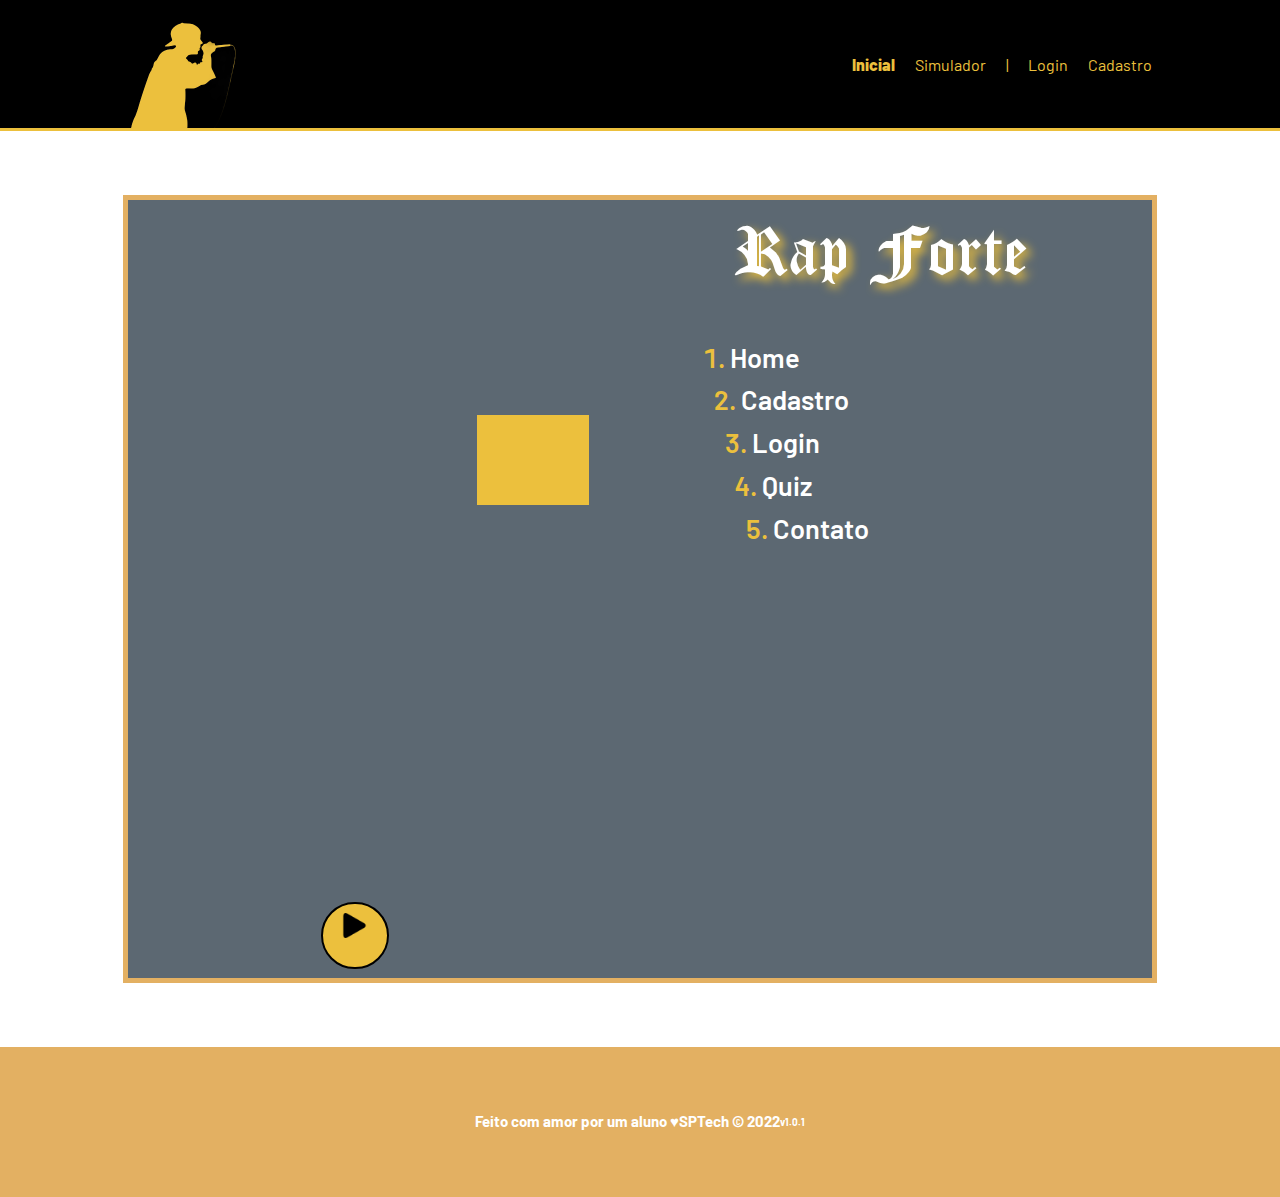
==== site-rap/site/public/index.html @ 40959659 "Tela home quase finalizada" ====
<!DOCTYPE html>
<html lang="en">

<head>
    <meta charset="UTF-8">
    <meta http-equiv="X-UA-Compatible" content="IE=edge">
    <meta name="viewport" content="width=device-width, initial-scale=1.0">
    <title>AcquaTec | Página Inicial</title>
    <script src="./js/funcoes.js"></script>
    <link rel="icon" href="./assets/icon/favicon.ico">
    <link rel="stylesheet" href="./css/style.css">
    <link rel="preconnect" href="https://fonts.googleapis.com">
    <link rel="preconnect" href="https://fonts.gstatic.com">
    <!-- <link
        href="https://fonts.googleapis.com/css2?family=Exo+2:ital,wght@0,100;0,200;0,300;0,400;0,500;0,600;0,700;0,800;0,900;1,100;1,200;1,300;1,400;1,500;1,600;1,700;1,800;1,900&display=swap"
        rel="stylesheet"> -->
</head>

<body>
    <div class="header">
        <div class="container">
            <img class="logo" src="assets/imgs-pi/logo-rap.png" alt="">
            <ul class="navbar">
                <li class="agora">Inicial</li>
                <li>
                    <a href="./simulador.html">Simulador</a>
                </li>
                <li>|</li>
                <li>
                    <a href="./login.html">Login</a>
                </li>
                <li>
                    <a href="./cadastro.html">Cadastro</a>
                </li>
            </ul>
        </div>
    </div>

    <div class="main">
        <div class="principal_main">
            <div>
                <div class="img_main">
                <!-- <div class="back" onclick="returnMusic()"></div> -->
                <div class="next" onclick="skipMusic()"></div>
                </div>
                <div class="player_sabota" onclick="musicPlay()">
                    <span id="spn_play" style="display:block;"><img src="assets/imgs-pi/botao-play-ponta-de-seta.png"
                    class="play"></span>
                    <span id="spn_pause" style="display:none;"><img src="assets/imgs-pi/botao-de-pausa.png"
                    class="pause" alt=""></span>
                </div>
            </div>
            <div class="box-links">
                <h2>Rap Forte</h2>
                <div class="box-list">
                    <ol class="list-links">
                        <li><a href="#">Home</a></li>
                        <li><a href="#">Cadastro</a></li>
                        <li><a href="#">Login</a></li>
                        <li><a href="#">Quiz</a></li>
                        <li><a href="#">Contato</a></li>
                    </ol>
                </div>
            </div>
        </div>
    </div>

    <!--footer inicio-->
    <div class="footer">
        <div class="container">
            <h4>Feito com amor por um aluno &hearts;SPTech &copy; 2022</h4>
            <h6>v1.0.1</h6>
        </div>
    </div>
    <!--footer fim-->
</body>

</html>

<script>
    var cont_musicas = 0
    var musicas = ['assets/musics/Sabotage - Um Bom Lugar (Clipe Oficial).mp3', 'assets/musics/1. Djonga - O Cara de Óculos pt. Bia Nogueira.mp3']
    var audio = new Audio(musicas[cont_musicas])
    var contadorPlays = 0
    function musicPlay() {
        if (contadorPlays % 2 == 0) {
            audio.play()
            spn_play.style.display = 'none'
            spn_pause.style.display = 'block'
        } else {
            audio.pause()
            spn_play.style.display = 'block'
            spn_pause.style.display = 'none'
        }
        contadorPlays++
    }

    function skipMusic() {
        cont_musicas++
        var img_musicas = ['.img_main','img_main2']
        document.querySelector(img_musicas[0]).classList.add(img_musicas[1])
    }

/*     function returnMusic(){
        document.querySelector(img_musicas[1]).classList.add(img_musicas[0])
    } */
</script>
---- site-rap/site/public/css/style.css ----
@import url('https://fonts.googleapis.com/css2?family=Barlow:ital,wght@0,100;0,200;0,300;0,400;0,500;0,600;0,700;0,800;0,900;1,100;1,200;1,300;1,400;1,500;1,600;1,700;1,800;1,900&display=swap');

@font-face {
  font-family: 'cloister';
  src: url('../assets/fonts/CloisterBlack.ttf');
  font-weight: normal;
  font-style: normal;
}

body {
  margin: 0;
  padding: 0;
  font-family: 'Barlow', "Segoe UI", Tahoma, Geneva, Verdana, sans-serif;
}

.container {
  width: 80%;
  margin: auto;
  display: flex;
}

.header {
  border-bottom: 3px solid #ECC03D;
  background-color: black;
}

.header .container {
  justify-content: space-between;
}

.header a {
  text-decoration: none;
  color: #ECC03D;
}

.agora {
  font-weight: 800;
}

.navbar {
  width: 300px;
  display: flex;
  align-items: center;
  justify-content: space-between;
  list-style: none;
  color: #ECC03D;
}


/* .titulo {
  color: #32b9cd;
  width: fit-content;
  font-weight: 500;
} */

.logo{
  width: 10vw;
}


/* BANNER */

.banner {
  height: fit-content;
  padding: 40px 0;
  color: white;
  background-image: url(".././assets/imgs/bg-jelly-fish-para_outras_pags.png");
  background-size: cover;
}

.banner .container {
  height: 400px;
  font-size: 36px;
  justify-content: center;
  align-items: center;
}

.tamanho-conteudo { 
  height: fit-content !important;
}

.banner p {
  width: 50%;
  margin: 0;
  padding: 0;
  width: 280px;
  font-size: 36px;
}

.banner .container span {
  font-weight: 800;
}

/* main */

.main{
  background-image: url('https://miro.medium.com/max/1400/1*839ZqvPD-lTBt_PQsc7x9g.jpeg');
  background-position: center;
  background-size: cover;
  background-repeat: no-repeat;
  padding: 5%;
}

.principal_main{
  background-color: #59656ffa;
  border: #e3b062 solid 5px;
  width: 80vw;
  margin: 0 auto;
  display: flex;
}

.img_main{
  width: 35vw;
  background-image: url("https://images.squarespace-cdn.com/content/v1/553fcf0ee4b0c0a025328f04/1477060853847-CR6EUKEF4APD3D3MEIHS/sabotage?format=1000w");
  background-position: center;
  background-size: cover;
  height: 75vh;
  margin: 3%;
  display: flex;
}

.next{
  background-color: #ECC03D;
  width: 10vw;
  height: 10vh;
  margin-left: 75%;
  margin-top: 45%;
}

/* .back{
  background-color: blue;
  width: 10vw;
  height: 10vh;
  margin-top: 45%;
} */

.img_main2{
  background-image: url("https://img.redbull.com/images/c_limit,w_1500,h_1000,f_auto,q_auto/redbullcom/2017/12/14/8231dc7e-9843-4894-a81e-bac6a69988cd/djonga");
}

.img_sabota{
  width: 35vw;
  padding: 3% 0% 3% 3%;
}

.player_sabota{
  border: #000000 solid 2px;
  width: 5vw;
  height: 5vh;
  background-color: #ECC03D; 
  padding: 2% 0% 2% 0%;
  margin-bottom: 2%;
  border-radius: 200px;
  margin-left: 43%;
}

#spn_play{
  width: 5vw;
  height: 7vh;
  margin: 0 auto;
  text-align: center;
}

#spn_pause{
  width: 5vw;
  height: 7vh;
  margin: 0 auto;
  text-align: center;
}

.pause, .play{
  width: 2vw;
}

.box-links{
  background-image: url('https://pbs.twimg.com/media/Eov-cNoWMAIHMn_.jpg:large');
  background-position: center;
  background-repeat: no-repeat;
  background-size: cover;
  width: 35vw;
  height: 75vh;
  margin: 1% 0% 0% 8%;
  display: flex;
  flex-direction: column;
  align-items: center;
}

.box-links h2{
  color: white;
  font-family: 'cloister', sans-serif;
  text-align: center;
  font-size: 4.5em;
  text-shadow: 5px 5px 10px #ECC03D;
  margin-top: -1%;
  font-weight: 500;
}


.box-list{
  display: flex;
  width: 30vw;
  height: 55vh;
  margin-top: -12%;
}

.list-links{
  color: #ECC03D;
  font-size: 1.7em;
  font-weight: 600;
  margin-top: 10%;
}


.list-links li{
  padding: 5% 0%;
}

.list-links li:nth-child(2){
  margin-left: 10%;
}

.list-links li:nth-child(3){
  margin-left: 20%;
}

.list-links li:nth-child(4){
  margin-left: 30%;
}

.list-links li:nth-child(5){
  margin-left: 40%;
}

.list-links a{
  color: white;
  text-decoration: none;
}


/* FOOTER */

.footer {
  background-color: #e3b062;
  height: 150px;
  color: #fff;
  display: flex;
  font-size: 15px;
}

.footer .container {
  justify-content: center;
}


/* LOGIN */

.banner .container .card {
  background-color: #e5e5e5;
  height: fit-content;
  width: 400px;
  display: flex;
  flex-direction: column;
  color: palevioletred;
  align-items: center;
  border-radius: 4px;
}

.card {
  display: flex;
  justify-content: space-around;
}

.card h2 {
  font-size: 30px;
}

.card h4 {
  font-size: 16px;
}

.banner #div_erros_login {
  margin-top: 15px;
}

button {
  cursor: pointer;
}

/* FORMULARIO */

.alerta_erro{
  display: flex;
  justify-content: flex-end;
}

.card_erro {
  display: none;
  background-color: #fff;
  color: black;
  width: 230px;
  position: fixed;
  border-radius: 4px;
  border: #e6005a 3px solid;
  padding: 10px;
  margin-right: 10%;
}

.card_erro #mensagem_erro{
  font-weight: 500;
  font-size: 20px;
}

.formulario .tipo_campo {
  font-size: 20px;
  font-weight: 600 !important;
}

.formulario {
  display: flex;
  flex-direction: column;
}

input {
  margin-bottom: 10px;
  border: 2px solid #32b9cd;
  padding: 10px;
  text-align: center;
  border-radius: 10px;
}

.btn {
  font-family: "Barlow", sans-serif;
  border: 0;
  border-radius: 5px;
  font-weight: 600;
  font-size: 18px;
  padding: 10px 15px;
  color: white;
  background-color: #e6005a;
  width: 120px;
  align-self: center;
  margin-top: 5px;
}

.loading-div {
  width: 50px;
  margin: auto;
  display: none;
}

.loading-div img {
  height: 50px;
  width: 50px;
}

/* PAGINA DOS GRÁFICOS */

.janela {
  display: flex;
  width: 100vw;
}

.header-left a {
  text-decoration: none;
  color: white;
}

.header-left {
  position: fixed;
  top: 0;
  left: 0;
  z-index: 999;
  height: 100vh;
  width: 25%;
  display: flex;
  flex-direction: column;
  justify-content: space-evenly;
  align-items: center;
  border-right: 3px solid #32b9cd;
  background-color: #212124;
  /* border: 3px solid pink; */
}

.dash-right {
  display: flex;
  width: 75%;
  height: fit-content;
  background-color: #161618;
  position: relative;
  top: 0;
  left: 25%;
}

.header-left h1 {
  color: #32b9cd;
}

.hello {
  width: 100%;
  display: flex;
  justify-content: center;
}

.hello h3 {
  color: #e3b062;
  font-weight: 300;
  font-size: 1.2rem;
}

.hello h3 span {
  font-weight: 800;
}

.btn-nav {
  width: 40%;
  color: white;
  background-color: #e6005a;
  border-radius: 5px;
  text-align: center;
  padding: 2% 5%;
}

.btn-nav-white {
  width: 40%;
  background-color: white;
  border: 3px solid #e6005a;
  border-radius: 5px;
  text-align: center;
  padding: 2% 5%;
}

.btn-nav-white h3 {
  color: #e6005a;
  padding: 0;
  margin: 0;
}

.btn-nav h3,
.btn-logout h3 {
  margin: 0;
  padding: 0;
}

.btn-logout {
  margin: 0;
  padding: 0;
  width: 20%;
  background-color: #32b9cd;
  color: white;
  border-radius: 10px;
  text-align: center;
  padding: 10px 15px;
  margin-bottom: 100px;
  cursor: pointer;
}

/* pagina extra - simulador */
.simulador {
  color: white;

}

.simulador .container {
  flex-direction: column
}
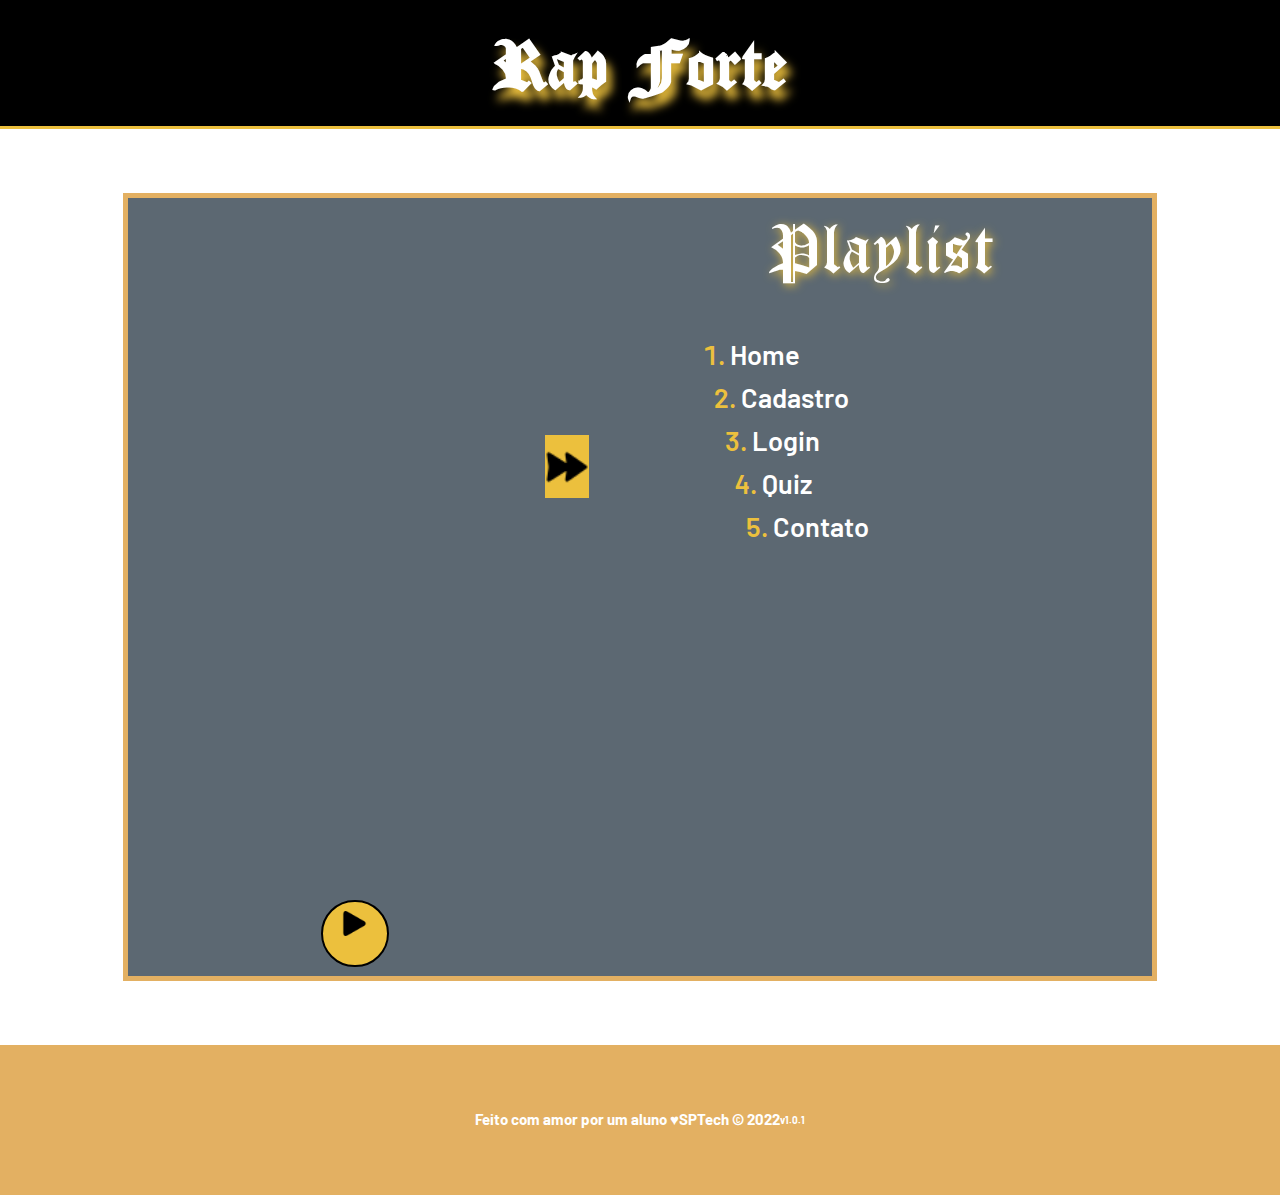
==== commit 46fc7365: "Tela home estilizada" ====
--- a/site-rap/site/public/index.html
+++ b/site-rap/site/public/index.html
@@ -19,7 +19,7 @@
 <body>
     <div class="header">
         <div class="container">
-            <img class="logo" src="assets/imgs-pi/logo-rap.png" alt="">
+<!--             <img class="logo" src="assets/imgs-pi/logo-rap.png" alt="">
             <ul class="navbar">
                 <li class="agora">Inicial</li>
                 <li>
@@ -32,7 +32,8 @@
                 <li>
                     <a href="./cadastro.html">Cadastro</a>
                 </li>
-            </ul>
+            </ul> -->
+            <h1 class="titulo_header">Rap Forte</h1>
         </div>
     </div>
 
@@ -40,18 +41,18 @@
         <div class="principal_main">
             <div>
                 <div class="img_main">
-                <!-- <div class="back" onclick="returnMusic()"></div> -->
-                <div class="next" onclick="skipMusic()"></div>
+                    <!-- <div class="back" onclick="returnMusic()"></div> -->
+                    <div class="next" onclick="skipMusic()"></div>
                 </div>
                 <div class="player_sabota" onclick="musicPlay()">
                     <span id="spn_play" style="display:block;"><img src="assets/imgs-pi/botao-play-ponta-de-seta.png"
-                    class="play"></span>
+                            class="play"></span>
                     <span id="spn_pause" style="display:none;"><img src="assets/imgs-pi/botao-de-pausa.png"
-                    class="pause" alt=""></span>
+                            class="pause" alt=""></span>
                 </div>
             </div>
             <div class="box-links">
-                <h2>Rap Forte</h2>
+                <h2>Playlist</h2>
                 <div class="box-list">
                     <ol class="list-links">
                         <li><a href="#">Home</a></li>
@@ -78,10 +79,10 @@
 </html>
 
 <script>
-    var cont_musicas = 0
+    var musica_random = parseInt(Math.random() * 2)
+    var contadorPlays = 0
     var musicas = ['assets/musics/Sabotage - Um Bom Lugar (Clipe Oficial).mp3', 'assets/musics/1. Djonga - O Cara de Óculos pt. Bia Nogueira.mp3']
-    var audio = new Audio(musicas[cont_musicas])
-    var contadorPlays = 0
+    var audio = new Audio(musicas[musica_random])
     function musicPlay() {
         if (contadorPlays % 2 == 0) {
             audio.play()
@@ -96,12 +97,12 @@
     }
 
     function skipMusic() {
-        cont_musicas++
-        var img_musicas = ['.img_main','img_main2']
+        var img_musicas = ['.img_main', 'img_main2']
         document.querySelector(img_musicas[0]).classList.add(img_musicas[1])
+        musicas[math.Random]
     }
 
-/*     function returnMusic(){
-        document.querySelector(img_musicas[1]).classList.add(img_musicas[0])
-    } */
+    /*     function returnMusic(){
+            document.querySelector(img_musicas[1]).classList.add(img_musicas[0])
+        } */
 </script>--- a/site-rap/site/public/css/style.css
+++ b/site-rap/site/public/css/style.css
@@ -44,6 +44,16 @@
   justify-content: space-between;
   list-style: none;
   color: #ECC03D;
+}
+
+.titulo_header{
+  color: white;
+  text-shadow: 5px 10px 10px #ECC03D;
+  margin: 0 auto;
+  font-family: 'cloister';
+  font-size: 4.5em;
+  font-weight: 600;
+  padding: 2% 0%;
 }
 
 
@@ -120,11 +130,15 @@
 }
 
 .next{
+  background-image: url('../assets/imgs-pi/forward.png');
+  background-repeat: no-repeat;
+  background-position: right;
+  background-size: contain;
   background-color: #ECC03D;
-  width: 10vw;
-  height: 10vh;
-  margin-left: 75%;
-  margin-top: 45%;
+  width: 5vw;
+  height: 7vh;
+  margin-left: 90%;
+  margin-top: 50%;
 }
 
 /* .back{
@@ -135,7 +149,7 @@
 } */
 
 .img_main2{
-  background-image: url("https://img.redbull.com/images/c_limit,w_1500,h_1000,f_auto,q_auto/redbullcom/2017/12/14/8231dc7e-9843-4894-a81e-bac6a69988cd/djonga");
+  background-image: url("https://upload.wikimedia.org/wikipedia/commons/thumb/2/2e/Emicida_Festival_Sensacional_2020.jpg/1200px-Emicida_Festival_Sensacional_2020.jpg");
 }
 
 .img_sabota{
@@ -190,9 +204,9 @@
   font-family: 'cloister', sans-serif;
   text-align: center;
   font-size: 4.5em;
-  text-shadow: 5px 5px 10px #ECC03D;
+  text-shadow: 2px 2px 10px #ECC03D;
   margin-top: -1%;
-  font-weight: 500;
+  font-weight: 300;
 }
 
 
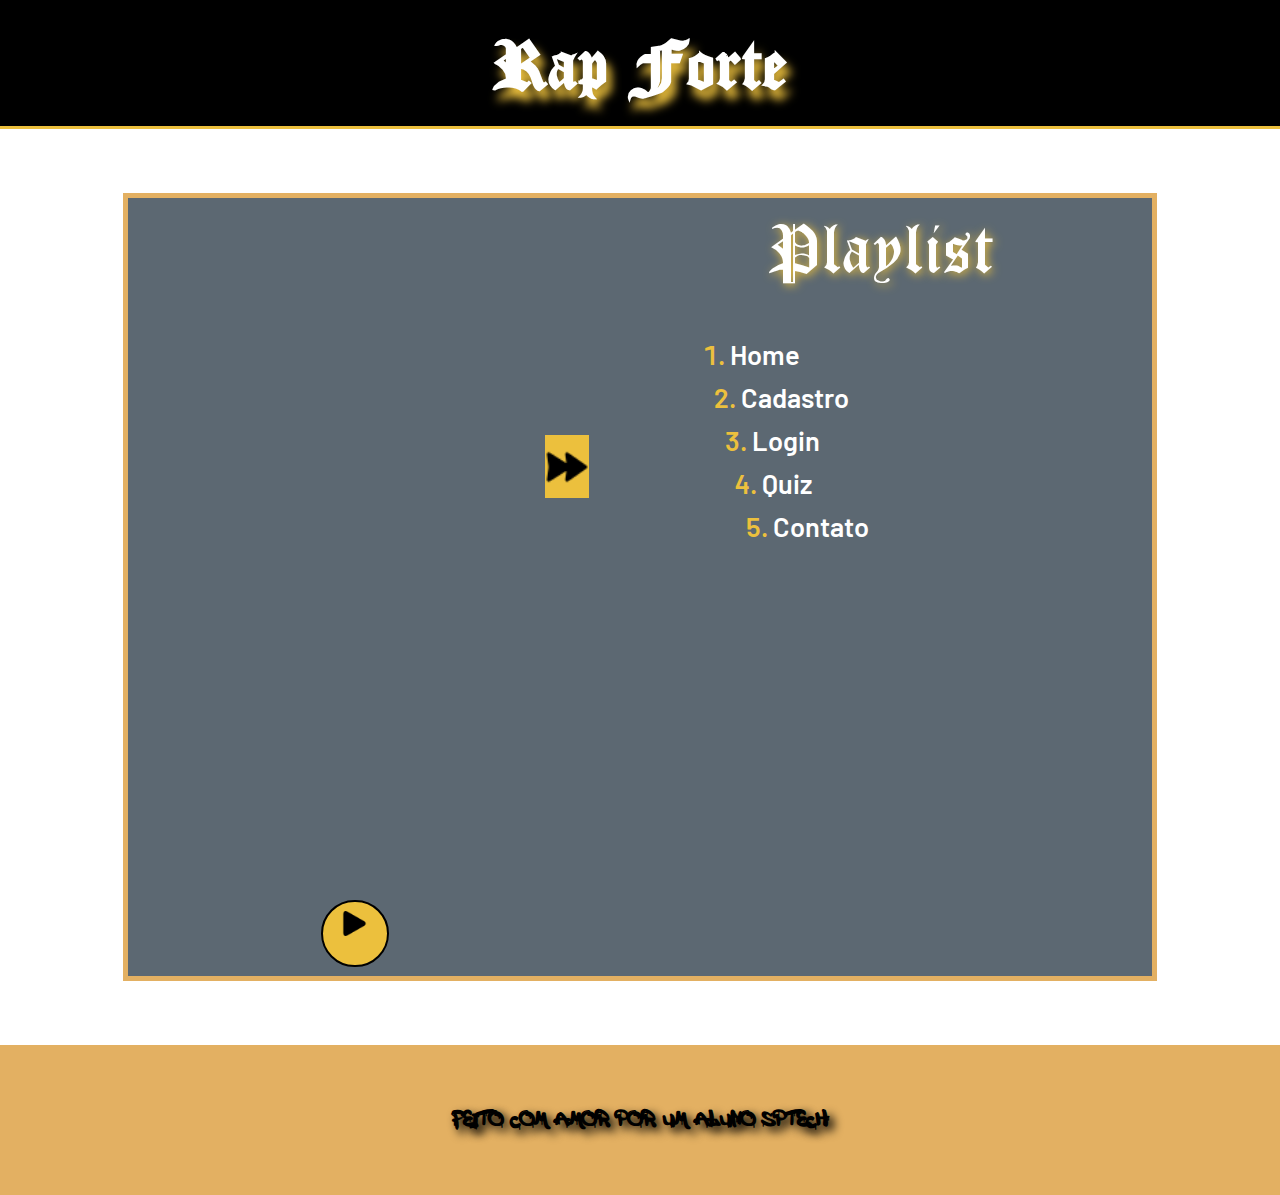
==== commit b8d3130a: "quiz quase completo" ====
--- a/site-rap/site/public/index.html
+++ b/site-rap/site/public/index.html
@@ -19,7 +19,7 @@
 <body>
     <div class="header">
         <div class="container">
-<!--             <img class="logo" src="assets/imgs-pi/logo-rap.png" alt="">
+            <!--             <img class="logo" src="assets/imgs-pi/logo-rap.png" alt="">
             <ul class="navbar">
                 <li class="agora">Inicial</li>
                 <li>
@@ -40,9 +40,9 @@
     <div class="main">
         <div class="principal_main">
             <div>
-                <div class="img_main">
+                <div id="div_player" class="img_main">
                     <!-- <div class="back" onclick="returnMusic()"></div> -->
-                    <div class="next" onclick="skipMusic()"></div>
+                    <div class="next" onclick="skipMusic2()"></div>
                 </div>
                 <div class="player_sabota" onclick="musicPlay()">
                     <span id="spn_play" style="display:block;"><img src="assets/imgs-pi/botao-play-ponta-de-seta.png"
@@ -56,8 +56,8 @@
                 <div class="box-list">
                     <ol class="list-links">
                         <li><a href="#">Home</a></li>
-                        <li><a href="#">Cadastro</a></li>
-                        <li><a href="#">Login</a></li>
+                        <li><a href="cadastro.html">Cadastro</a></li>
+                        <li><a href="login.html">Login</a></li>
                         <li><a href="#">Quiz</a></li>
                         <li><a href="#">Contato</a></li>
                     </ol>
@@ -69,8 +69,7 @@
     <!--footer inicio-->
     <div class="footer">
         <div class="container">
-            <h4>Feito com amor por um aluno &hearts;SPTech &copy; 2022</h4>
-            <h6>v1.0.1</h6>
+            <h4>FEITO COM AMOR POR UM ALUNO SPTECH</h4>
         </div>
     </div>
     <!--footer fim-->
@@ -79,9 +78,10 @@
 </html>
 
 <script>
-    var musica_random = parseInt(Math.random() * 2)
+    var musica_random = 0
     var contadorPlays = 0
-    var musicas = ['assets/musics/Sabotage - Um Bom Lugar (Clipe Oficial).mp3', 'assets/musics/1. Djonga - O Cara de Óculos pt. Bia Nogueira.mp3']
+    var musicas = ['assets/musics/Sabotage - Um Bom Lugar (Clipe Oficial).mp3', 'assets/musics/2 . Djonga - JUNHO DE 94.mp3', 'assets/musics/Da ponte pra cá - Nada Como Um Dia Após O Outro Dia (Ri Depois).mp3']
+    var img_musicas = ['.img_main', 'img_main2', 'img_main3']
     var audio = new Audio(musicas[musica_random])
     function musicPlay() {
         if (contadorPlays % 2 == 0) {
@@ -95,11 +95,38 @@
         }
         contadorPlays++
     }
+    var contSkip = 0
+    function skipMusic() {
+        if (contSkip == 0) {
+            div_player.classList.remove(img_musicas[0])
+            div_player.classList.add(img_musicas[1])
+            /* document.querySelector(img_musicas[0]).classList.add(img_musicas[1]) */
+        }
+        if (contSkip == 1) {
+            /* document.querySelector(img_musicas[1]).classList.add(img_musicas[2]) */
+            div_player.classList.remove(img_musicas[1])
+            div_player.classList.add(img_musicas[2])
+        }
+        contSkip++
+       /*  musica_random = parseInt(Math.random()*3)  */
+        /* musica_random = contSkip */
+        audio = new Audio(musicas[musica_random])
+    }
 
-    function skipMusic() {
-        var img_musicas = ['.img_main', 'img_main2']
-        document.querySelector(img_musicas[0]).classList.add(img_musicas[1])
-        musicas[math.Random]
+/*     function skipMusic2(){
+        for(musica_random = parseInt(Math.random()*3); img_musicas[musica_random];){
+             div_player.classList.remove(img_musicas[musica_random]) 
+            div_player.classList.toggle(img_musicas[musica_random])
+            audio = new Audio(musicas[musica_random])
+            return
+        }
+    } */
+
+    function skipMusic2(){
+        musica_random = parseInt(Math.random()*3)
+        img_musicas[musica_random]
+        div_player.classList.toggle(img_musicas[musica_random])
+        audio = new Audio(musicas[musica_random])
     }
 
     /*     function returnMusic(){
--- a/site-rap/site/public/css/style.css
+++ b/site-rap/site/public/css/style.css
@@ -7,6 +7,28 @@
   font-style: normal;
 }
 
+@font-face {
+  font-family: 'AnotherTag';
+  src: url('../assets/fonts/aAnotherTag.ttf');
+  font-weight: normal;
+  font-style: normal;
+}
+
+@font-face {
+  font-family: 'jacatra';
+  src: url('../assets/fonts/Next\ Custom.ttf');
+  font-weight: normal;
+  font-style: normal;
+}
+
+
+@font-face {
+  font-family: 'graffiti';
+  src: url('../assets/fonts/aAttackGraffiti.ttf');
+  font-weight: normal;
+  font-style: normal;
+}
+
 body {
   margin: 0;
   padding: 0;
@@ -46,7 +68,7 @@
   color: #ECC03D;
 }
 
-.titulo_header{
+.titulo_header {
   color: white;
   text-shadow: 5px 10px 10px #ECC03D;
   margin: 0 auto;
@@ -63,7 +85,7 @@
   font-weight: 500;
 } */
 
-.logo{
+.logo {
   width: 10vw;
 }
 
@@ -74,7 +96,7 @@
   height: fit-content;
   padding: 40px 0;
   color: white;
-  background-image: url(".././assets/imgs/bg-jelly-fish-para_outras_pags.png");
+  background-image: url("https://miro.medium.com/max/1400/1*839ZqvPD-lTBt_PQsc7x9g.jpeg");
   background-size: cover;
 }
 
@@ -85,7 +107,7 @@
   align-items: center;
 }
 
-.tamanho-conteudo { 
+.tamanho-conteudo {
   height: fit-content !important;
 }
 
@@ -103,7 +125,7 @@
 
 /* main */
 
-.main{
+.main {
   background-image: url('https://miro.medium.com/max/1400/1*839ZqvPD-lTBt_PQsc7x9g.jpeg');
   background-position: center;
   background-size: cover;
@@ -111,7 +133,7 @@
   padding: 5%;
 }
 
-.principal_main{
+.principal_main {
   background-color: #59656ffa;
   border: #e3b062 solid 5px;
   width: 80vw;
@@ -119,9 +141,9 @@
   display: flex;
 }
 
-.img_main{
+.img_main {
   width: 35vw;
-  background-image: url("https://images.squarespace-cdn.com/content/v1/553fcf0ee4b0c0a025328f04/1477060853847-CR6EUKEF4APD3D3MEIHS/sabotage?format=1000w");
+  background-image: url("https://1.bp.blogspot.com/-ngZ-cVox4vY/WIKJYCqNDlI/AAAAAAAAbog/KLBiuQ3Ni0IvvlqDqCEwW9q6oVfYf-CqQCLcB/s1600/rap%2B%25C3%25A9%2Bcompromisso%2Bsabotage%2Bcapa.jpg");
   background-position: center;
   background-size: cover;
   height: 75vh;
@@ -129,7 +151,7 @@
   display: flex;
 }
 
-.next{
+.next {
   background-image: url('../assets/imgs-pi/forward.png');
   background-repeat: no-repeat;
   background-position: right;
@@ -148,45 +170,50 @@
   margin-top: 45%;
 } */
 
-.img_main2{
-  background-image: url("https://upload.wikimedia.org/wikipedia/commons/thumb/2/2e/Emicida_Festival_Sensacional_2020.jpg/1200px-Emicida_Festival_Sensacional_2020.jpg");
-}
-
-.img_sabota{
+.img_main2 {
+  background-image: url("https://studiosol-a.akamaihd.net/uploadfile/letras/albuns/e/e/9/1/628451521047499.jpg");
+}
+
+.img_main3 {
+  background-image: url('https://images.genius.com/34a465bcc833f09b6a34c8d6b76b9665.1000x1000x1.jpg');
+}
+
+.img_sabota {
   width: 35vw;
   padding: 3% 0% 3% 3%;
 }
 
-.player_sabota{
+.player_sabota {
   border: #000000 solid 2px;
   width: 5vw;
   height: 5vh;
-  background-color: #ECC03D; 
+  background-color: #ECC03D;
   padding: 2% 0% 2% 0%;
   margin-bottom: 2%;
   border-radius: 200px;
   margin-left: 43%;
 }
 
-#spn_play{
+#spn_play {
   width: 5vw;
   height: 7vh;
   margin: 0 auto;
   text-align: center;
 }
 
-#spn_pause{
+#spn_pause {
   width: 5vw;
   height: 7vh;
   margin: 0 auto;
   text-align: center;
 }
 
-.pause, .play{
+.pause,
+.play {
   width: 2vw;
 }
 
-.box-links{
+.box-links {
   background-image: url('https://pbs.twimg.com/media/Eov-cNoWMAIHMn_.jpg:large');
   background-position: center;
   background-repeat: no-repeat;
@@ -199,7 +226,7 @@
   align-items: center;
 }
 
-.box-links h2{
+.box-links h2 {
   color: white;
   font-family: 'cloister', sans-serif;
   text-align: center;
@@ -210,14 +237,14 @@
 }
 
 
-.box-list{
+.box-list {
   display: flex;
   width: 30vw;
   height: 55vh;
   margin-top: -12%;
 }
 
-.list-links{
+.list-links {
   color: #ECC03D;
   font-size: 1.7em;
   font-weight: 600;
@@ -225,27 +252,27 @@
 }
 
 
-.list-links li{
+.list-links li {
   padding: 5% 0%;
 }
 
-.list-links li:nth-child(2){
+.list-links li:nth-child(2) {
   margin-left: 10%;
 }
 
-.list-links li:nth-child(3){
+.list-links li:nth-child(3) {
   margin-left: 20%;
 }
 
-.list-links li:nth-child(4){
+.list-links li:nth-child(4) {
   margin-left: 30%;
 }
 
-.list-links li:nth-child(5){
+.list-links li:nth-child(5) {
   margin-left: 40%;
 }
 
-.list-links a{
+.list-links a {
   color: white;
   text-decoration: none;
 }
@@ -256,10 +283,13 @@
 .footer {
   background-color: #e3b062;
   height: 150px;
-  color: #fff;
-  display: flex;
-  font-size: 15px;
-}
+  color: black;
+  text-shadow: 5px 5px 10px;
+  display: flex;
+  font-size: 1.2em;
+  font-family: 'graffiti';
+}
+
 
 .footer .container {
   justify-content: center;
@@ -269,14 +299,15 @@
 /* LOGIN */
 
 .banner .container .card {
-  background-color: #e5e5e5;
+  background-color: black;
   height: fit-content;
   width: 400px;
   display: flex;
   flex-direction: column;
-  color: palevioletred;
+  color: white;
   align-items: center;
   border-radius: 4px;
+  border: solid 4px #ECC03D;
 }
 
 .card {
@@ -285,7 +316,10 @@
 }
 
 .card h2 {
-  font-size: 30px;
+  font-size: 1.5em;
+  font-weight: 400;
+  font-family: 'graffiti';
+  text-shadow: 5px 5px 10px #ECC03D;
 }
 
 .card h4 {
@@ -302,7 +336,22 @@
 
 /* FORMULARIO */
 
-.alerta_erro{
+.card_medio {
+  background-color: black;
+  border: 4px solid #ECC03D;
+  padding: 0% 5%;
+}
+
+.card_medio h2 {
+  font-family: 'graffiti';
+  text-align: center;
+  text-shadow: 5px 5px 10px #ECC03D;
+  font-weight: 400;
+  font-size: 1.5em;
+}
+
+
+.alerta_erro {
   display: flex;
   justify-content: flex-end;
 }
@@ -319,7 +368,7 @@
   margin-right: 10%;
 }
 
-.card_erro #mensagem_erro{
+.card_erro #mensagem_erro {
   font-weight: 500;
   font-size: 20px;
 }
@@ -336,7 +385,7 @@
 
 input {
   margin-bottom: 10px;
-  border: 2px solid #32b9cd;
+  border: 2px solid #ECC03D;
   padding: 10px;
   text-align: center;
   border-radius: 10px;
@@ -349,8 +398,8 @@
   font-weight: 600;
   font-size: 18px;
   padding: 10px 15px;
-  color: white;
-  background-color: #e6005a;
+  color: black;
+  background-color: #ECC03D;
   width: 120px;
   align-self: center;
   margin-top: 5px;
@@ -471,9 +520,90 @@
 /* pagina extra - simulador */
 .simulador {
   color: white;
-
-}
+  background-image: url('https://miro.medium.com/max/1400/1*839ZqvPD-lTBt_PQsc7x9g.jpeg');
+  background-position: center;
+  background-size: cover;
+  background-repeat: no-repeat;
+}
+
 
 .simulador .container {
-  flex-direction: column
+  flex-direction: column;
+  background-color: black;
+  margin: 0 auto;
+  align-items: center;
+  justify-content: center;
+}
+
+/* Quiz */
+
+.all {
+  background-image: url('https://miro.medium.com/max/1400/1*839ZqvPD-lTBt_PQsc7x9g.jpeg');
+  background-position: center;
+  background-size: cover;
+  background-repeat: no-repeat;
+  height: 100vh;
+  display: flex;
+  flex-direction: column;
+  align-items: center;
+  justify-content: center;
+}
+
+
+.all_conteudo {
+  background-color: black;
+  height: 90vh;
+  width: 70vw;
+  display: flex;
+  align-items: center;
+  flex-direction: column;
+  border: solid 5px #ECC03D;
+}
+
+
+.box_pergunta {
+  background-color: white;
+  width: 60vw;
+  height: 25vh;
+  margin-top: 3%;
+  display: flex;
+  align-items: center;
+  justify-content: center;
+}
+
+
+.box_pergunta p {
+  font-weight: 800;
+  font-size: 1.7em;
+
+}
+
+
+.box_alter {
+  background-image: radial-gradient(ellipse at top, white, transparent);
+  /*   background-image: url('https://miro.medium.com/max/1400/1*839ZqvPD-lTBt_PQsc7x9g.jpeg'); */
+  background-position: center;
+  background-size: cover;
+  background-repeat: no-repeat;
+  border: 1px solid white;
+  width: 60vw;
+  height: 50vh;
+  margin-top: 3%;
+  display: flex;
+  flex-direction: column;
+  align-items: center;
+  justify-content: center;
+}
+
+
+.alter {
+  background-color: white;
+  width: 50vw;
+  height: 10vh;
+  margin: 2% 0%;
+  cursor: pointer;
+}
+
+.alter p {
+  margin-left: 3%;
 }